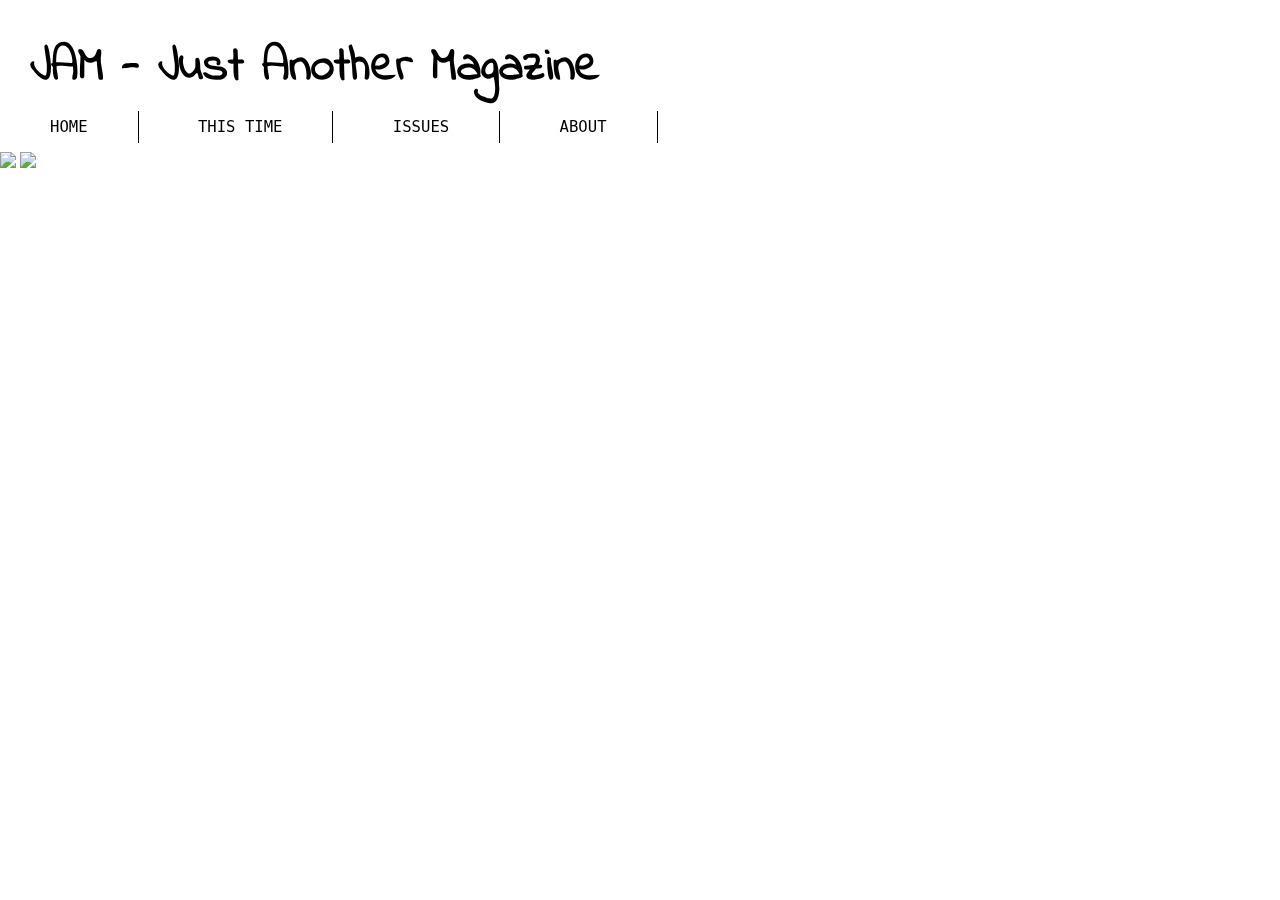
==== best-of-jam.html @ 191ba4a4 "footer, best-of-jam done..." ====
<!DOCtype html>
<html>

<head>
    <title>JAM | Home</title>
    <meta charset="utf-8">
    <meta name="viewport" content="width=device-width, initial-scale=1">
    <link rel="stylesheet" type="text/css" href="css/style.css">
    <link href="https://fonts.googleapis.com/css?family=Indie+Flower" rel="stylesheet">
    <link rel="stylesheet" type="text/css" href="css/grid.css">
    <link rel="stylesheet" type="text/css" href="css/home.css">
    <script>
        function read() {
            document.querySelector('.read-img-show').style.display = 'block';
            document.querySelector('.read-img-show').style.zIndex = '3';
            //            document.querySelector('.read-img-show').style.zIndex: '2';
        }
    </script>
</head>

<body>
    <div id="header">
        <div id="logo">
            <h1 class="hidden-xs hidden-sm">JAM - Just Another Magazine</h1>
            <div class="visible-xs visible-sm pull-left">
                <h1>Just Another Magazine</h1>
            </div>

        </div>

        <div id="nav" class="sm-pull-left">
            <ul>
                <a href="index.html" class="home">
                    <li>Home</li>
                </a>
                <a href="#" class="thisTime">
                    <li>This Time</li>
                </a>
                <a href="issues.html" class="issues">
                    <li>Issues</li>
                </a>
                <a href="#" class="about">
                    <li>About</li>
                </a>
            </ul>
        </div>
    </div>
    <div id="main">
        <div  class="read-img-show">
            <img src="img/Jam%2010%20Vipulda-1.jpg" class="img-read-now-2">
            <img src="img/Jam%2010%20Vipulda-2.jpg" class="img-read-now-2">
        </div>
    </div>
</body>

</html>
---- css/style.css ----
/* 
Basic styles
*/

div.social {
    position: absolute;
    right: 50px;
    bottom: 5px;
    cursor: pointer;
}

div.social span {
    position: relative;
    bottom: 20px;
}

div.social img {
    height: 50px;
}

.a-style-none {
    text-decoration: none;
    color: black;
}

div.btn-blue-glow {
    float: left;
    padding: 15px;
    border: 2px solid #E3F2FD;
    border-radius: 10px;
    margin-top: 20px;
    text-align: center;
    transition: .5s ease;
    cursor: pointer;
}

div.btn-blue-glow:hover {
    background: #42A5F5;
}

.visible-lg,
.visible-md,
.visible-sm,
.visible-xs {
    display: none;
}

@font-face {
    font-family: samarkan;
    src: url('../fonts/SAMAN__.TTF');
}

@font-face {
    font-family: Indie_Flower;
    src: url('../fonts/IndieFlower.ttf');
}

.pull-left {
    float: left;
}

@media (max-width: 991px) {
    .sm-pull-left {
        float: left;
    }
}

html,
body {
    margin: 0;
    padding: 0;
}


/*
Header
*/

#header {
    background: rgba(255, 255, 255, .9);
    width: 100vw;
    position: fixed;
    top: 0;
    left: 0;
    z-index: 2;
    /*    clear: both;*/
    min-height: 50px;
    /*    background: grey;*/
    /*    position: fixed;*/
    /*    clear: both;*/
}

#header #logo {
    font-family: Indie_Flower, cursive;
}

#header #logo h1 {
    margin-left: 30px;
    font-size: 3em;
    margin-bottom: 0;
}

#nav ul {
    list-style: none;
    padding-left: 0;
}

#nav ul a {
    text-decoration: none;
    color: #000;
    text-transform: uppercase;
    /*    font-family: 'uni-sans';*/
    font-family: monospace;
    font-size: 1.2em;
    padding: 0;
}

#nav ul a li {
    box-sizing: border-box;
    padding: 7px;
    padding-right: 50px;
    padding-left: 50px;
    display: inline;
    border-right: 1px solid black;
    margin: 0;
    transition: .1s ease;
}

#nav ul a li:hover {
    border-bottom: 3px solid black;
}


/*
Main
*/

#main {
    margin-top: 152.16px;
    /*    clear: both;*/
}

#main #story {
    margin-bottom: 10px;
}

#main #story #image {
    position: relative;
    background: url('../img/Shiksha%20%20image%20must.jpg') no-repeat;
    float: left;
    height: 350px;
    width: 60%;
}

#main #story #image #textOverImg {
    position: absolute;
    font-family: samarkan;
    top: 10px;
    right: 10px;
    font-size: 1.7em;
    color: white;
}

#main #story #content {
    /*        position: relative;*/
    background: maroon;
    /*Use vibrant for dominant color*/
    width: auto;
    /*        float: left;*/
    height: 340px;
    /*    top: 10px;*/
    /*    right: 50px;*/
}


/*
Footer
*/

#footer {
    position: relative;
    margin-top: 330px;
    margin-bottom: 0px;
    background: #AAA;
    height: 100px;
    clear: both;
}

div.footerLinks {
    position: absolute;
    top: 10px;
    text-align: right;
    border-right: 1px solid #CCC;
}


/*
Media Queries
*/

@media (min-width: 1200px) {
    .visible-lg {
        display: block;
    }
    .hidden-lg {
        display: none;
    }
}

@media (min-width: 992px) and (max-width: 1199px) {
    #header #logo h1 {
        font-size: 2.5em;
    }
    .visible-md {
        display: block;
    }
    .hidden-md {
        display: none;
    }
    div.btn-blue-glow {
        margin-top: 5px;
    }
    #main {
        margin-top: 135.8px;
    }
}

@media (min-width: 768px) and (max-width: 991px) {
    .visible-sm {
        display: block;
    }
    .hidden-sm {
        display: none;
    }
    #header #logo h1 {
        margin-top: 3px;
        margin-bottom: 2px;
        padding: 0;
        /*        padding-bottom: 5px;*/
        font-size: 3.3vw;
    }
    #nav ul a li {
        padding: 5px;
        padding-left: 4.1vw;
        padding-right: 4.1vw;
    }
    #main {
        margin-top: 51px;
    }
    /*
        
#nav ul {
    list-style: none;
    padding-left: 0;
}

#nav ul a {
    text-decoration: none;
    color: #000;
    text-transform: uppercase;
    font-family: monospace;
    font-size: 1.2em;
    padding: 0;
}

#nav ul a li {
    box-sizing: border-box;
    padding: 7px;
    padding-right: 50px;
    padding-left: 50px;
    display: inline;
    border-right: 1px solid black;
    margin: 0;
    transition: .1s ease;
}

#nav ul a li:hover {
    border-bottom: 3px solid black;
}
*/
}

@media (max-width: 767px) {
    .visible-xs {
        display: block;
    }
    .hidden-xs {
        display: none;
    }
}
---- css/grid.css ----
.col-xs-1,
.col-xs-2,
.col-xs-3,
.col-xs-4,
.col-xs-5,
.col-xs-6,
.col-xs-7,
.col-xs-8,
.col-xs-9,
.col-xs-10,
.col-xs-11,
.col-xs-12,
.col-sm-1,
.col-sm-2,
.col-sm-3,
.col-sm-4,
.col-sm-5,
.col-sm-6,
.col-sm-7,
.col-sm-8,
.col-sm-9,
.col-sm-10,
.col-sm-11,
.col-sm-12,
.col-md-1,
.col-md-2,
.col-md-3,
.col-md-4,
.col-md-5,
.col-md-6,
.col-md-7,
.col-md-8,
.col-md-9,
.col-md-10,
.col-md-11,
.col-md-12,
.col-lg-1,
.col-lg-2,
.col-lg-3,
.col-lg-4,
.col-lg-5,
.col-lg-6,
.col-lg-7,
.col-lg-8,
.col-lg-9,
.col-lg-10,
.col-lg-11,
.col-lg-12 {
    box-sizing: border-box;
    position: relative;
    min-height: 1px;
    padding-left: 15px;
    padding-right: 15px;
/*    margin: 2px;*/
}

@media (min-width: 1200px) {
    .col-lg-1,
    .col-lg-2,
    .col-lg-3,
    .col-lg-4,
    .col-lg-5,
    .col-lg-6,
    .col-lg-7,
    .col-lg-8,
    .col-lg-9,
    .col-lg-10,
    .col-lg-11,
    .col-lg-12 {
        float: left;
    }
    .col-lg-1 {
        width: 8.33%;
    }
    .col-lg-2 {
        width: 16.66%;
    }
    .col-lg-3 {
        width: 25%;
    }
    .col-lg-4 {
        width: 33.33%;
    }
    .col-lg-5 {
        width: 41.66%;
    }
    .col-lg-6 {
        width: 50%;
    }
    .col-lg-7 {
        width: 58.33%;
    }
    .col-lg-8 {
        width: 66.66%;
    }
    .col-lg-9 {
        width: 74.99%;
    }
    .col-lg-10 {
        width: 83.33%;
    }
    .col-lg-11 {
        width: 91.66%;
    }
    .col-lg-12 {
        width: 100%;
    }
}

@media (min-width: 992px) and (max-width: 1199px) {
    .col-md-1,
    .col-md-2,
    .col-md-3,
    .col-md-4,
    .col-md-5,
    .col-md-6,
    .col-md-7,
    .col-md-8,
    .col-md-9,
    .col-md-10,
    .col-md-11,
    .col-md-12 {
        float: left;
    }
    .col-md-1 {
        width: 8.33%;
    }
    .col-md-2 {
        width: 16.66%;
    }
    .col-md-3 {
        width: 25%;
    }
    .col-md-4 {
        width: 33.33%;
    }
    .col-md-5 {
        width: 41.66%;
    }
    .col-md-6 {
        width: 50%;
    }
    .col-md-7 {
        width: 58.33%;
    }
    .col-md-8 {
        width: 66.66%;
    }
    .col-md-9 {
        width: 74.99%;
    }
    .col-md-10 {
        width: 83.33%;
    }
    .col-md-11 {
        width: 91.66%;
    }
    .col-md-12 {
        width: 100%;
    }
}

@media(min-width: 768px) and (max-width: 991px) {
    .col-sm-1,
    .col-sm-2,
    .col-sm-3,
    .col-sm-4,
    .col-sm-5,
    .col-sm-6,
    .col-sm-7,
    .col-sm-8,
    .col-sm-9,
    .col-sm-10,
    .col-sm-11,
    .col-sm-12 {
        float: left;
    }
    .col-sm-1 {
        width: 8.33%;
    }
    .col-sm-2 {
        width: 16.66%;
    }
    .col-sm-3 {
        width: 25%;
    }
    .col-sm-4 {
        width: 33.33%;
    }
    .col-sm-5 {
        width: 41.66%;
    }
    .col-sm-6 {
        width: 50%;
    }
    .col-sm-7 {
        width: 58.33%;
    }
    .col-sm-8 {
        width: 66.66%;
    }
    .col-sm-9 {
        width: 74.99%;
    }
    .col-sm-10 {
        width: 83.33%;
    }
    .col-sm-11 {
        width: 91.66%;
    }
    .col-sm-12 {
        width: 100%;
    }
}

@media(max-width: 767px) {
    .col-xs-1,
    .col-xs-2,
    .col-xs-3,
    .col-xs-4,
    .col-xs-5,
    .col-xs-6,
    .col-xs-7,
    .col-xs-8,
    .col-xs-9,
    .col-xs-10,
    .col-xs-11,
    .col-xs-12 {
        float: left;
    }
    .col-xs-1 {
        width: 8.33%;
    }
    .col-xs-2 {
        width: 16.66%;
    }
    .col-xs-3 {
        width: 25%;
    }
    .col-xs-4 {
        width: 33.33%;
    }
    .col-xs-5 {
        width: 41.66%;
    }
    .col-xs-6 {
        width: 50%;
    }
    .col-xs-7 {
        width: 58.33%;
    }
    .col-xs-8 {
        width: 66.66%;
    }
    .col-xs-9 {
        width: 74.99%;
    }
    .col-xs-10 {
        width: 83.33%;
    }
    .col-xs-11 {
        width: 91.66%;
    }
    .col-xs-12 {
        width: 100%;
    }
}
---- css/home.css ----
div.read-img-show {
    height: auto;
    width: 100vw;
}

.img-read-now {
    width: 100vw;
    height: auto;
}

#main {
    position: relative;
}

.img-read-now-2 {
    width: 49vw;
    margin-right: 0;
    margin-left: 0;
    height: auto;
}

#main #story #content {
    padding-top: 10px;
    padding-right: 10px;
    text-align: justify;
    color: #FFF;
    font-size: 1.1em
}

div .feature-image {
    height: 300px;
    margin-right: 5px;
    margin-top: 5px;
}

#main #current-issue,
#main #featuring,
#main #best-of-jam {
    position: relative;
    box-sizing: border-box;
    border: 1px solid black;
    padding-left: 5px;
    padding-right: 5px;
}

#main #current-issue div #cover-image,
div .feature-image {
    height: 300px;
    margin-right: 5px;
    margin-top: 5px;
}

#main #current-issue div #issue h2,
div .feature-head h2 {
    margin: 2px;
    padding-bottom: 2px;
    /*    padding-left: 10px;*/
}

#main #current-issue div #about-issue {
    text-align: justify;
    margin-top: 0px;
    padding-top: 0;
}

div .feature-text {
    text-align: justify;
    margin-top: 0px;
    padding-top: 0;
}

@media(min-width: 1200px) {
    /*
    .visible-lg {
            
    }
*/
    div.btn-blue-glow {
        position: absolute;
        right: 2.1vw;
        bottom: 10px;
    }
    #main #story #image {
        position: relative;
        background: url('../img/Shiksha%20%20image%20must.jpg') no-repeat;
        float: left;
        height: 350px;
        width: 60%;
        margin-right: 10px;
    }
    #main #story #image #textOverImg {
        position: absolute;
        font-family: samarkan;
        top: 10px;
        right: 10px;
        font-size: 1.7em;
        color: white;
    }
}

@media(min-width: 992px) and (max-width: 1199px) {
    #main #story #image {
        position: relative;
        background: url('../img/Shiksha-790px.jpg') no-repeat;
        float: left;
        height: 350px;
        width: 60%;
        margin-right: 10px;
    }
    #main #story #image #textOverImg {
        position: absolute;
        font-family: samarkan;
        top: 10px;
        right: 10px;
        font-size: 1.7em;
        color: white;
    }
    #main #current-issue div h2,
    #main #featuring div h2,
    #main #best-of-jam div h2 {
        text-align: center;
    }
    #main #current-issue div #cover-image,
    div .feature-image {
        margin-top: 10px;
    }
}

@media (min-width: 768px) and (max-width: 991px) {
    #main #story #image {
        position: relative;
        background: url('../img/Shiksha-sm.jpg') no-repeat;
        float: left;
        height: 350px;
        width: 60%;
        margin-right: 10px;
    }
}
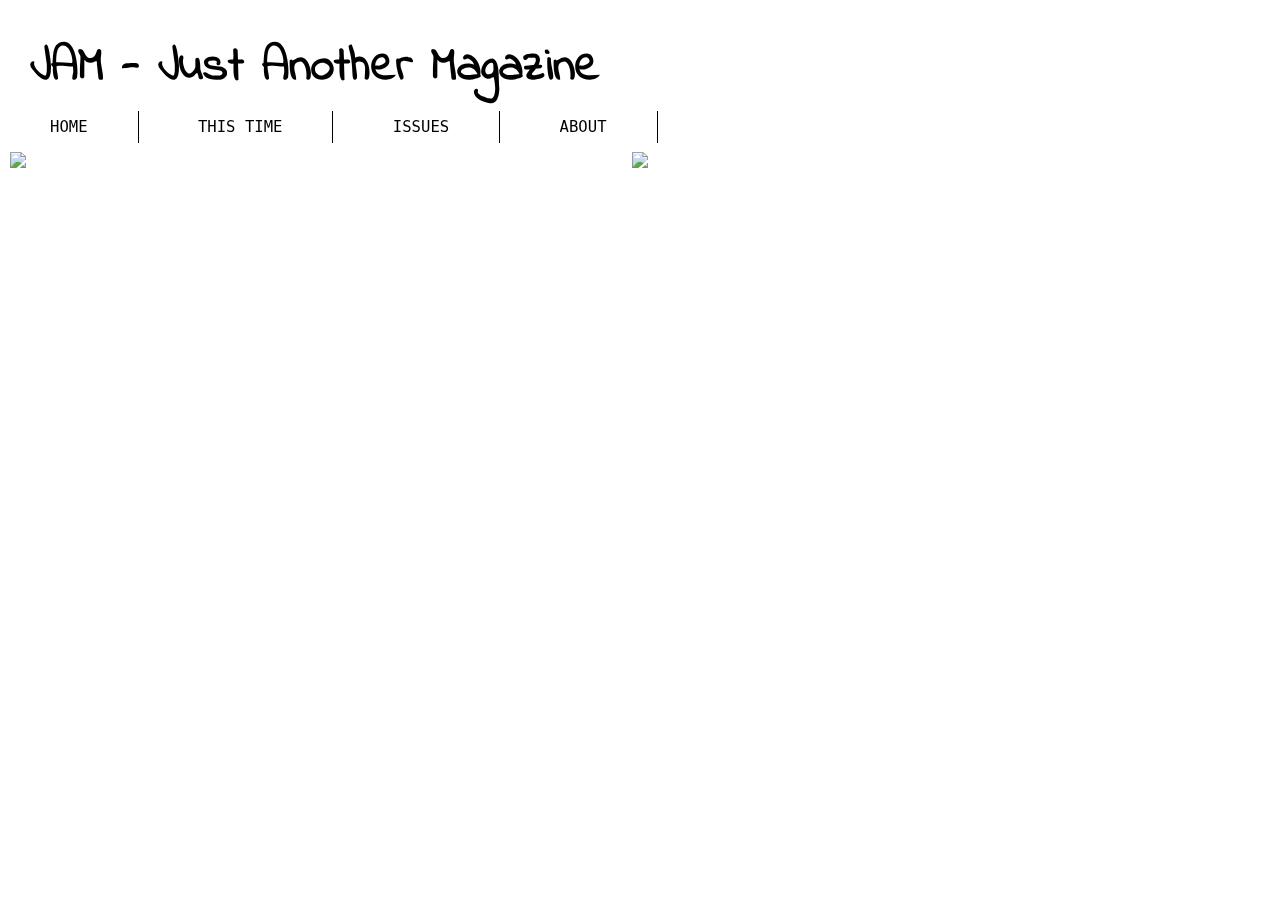
==== commit 4c5525bd: "Complete for WSD Internal. To continue as a bigger project" ====
--- a/best-of-jam.html
+++ b/best-of-jam.html
@@ -2,20 +2,13 @@
 <html>
 
 <head>
-    <title>JAM | Home</title>
+    <title>JAM | Best of JAM</title>
     <meta charset="utf-8">
     <meta name="viewport" content="width=device-width, initial-scale=1">
     <link rel="stylesheet" type="text/css" href="css/style.css">
     <link href="https://fonts.googleapis.com/css?family=Indie+Flower" rel="stylesheet">
     <link rel="stylesheet" type="text/css" href="css/grid.css">
     <link rel="stylesheet" type="text/css" href="css/home.css">
-    <script>
-        function read() {
-            document.querySelector('.read-img-show').style.display = 'block';
-            document.querySelector('.read-img-show').style.zIndex = '3';
-            //            document.querySelector('.read-img-show').style.zIndex: '2';
-        }
-    </script>
 </head>
 
 <body>
@@ -29,17 +22,17 @@
         </div>
 
         <div id="nav" class="sm-pull-left">
-            <ul>
+             <ul>
                 <a href="index.html" class="home">
                     <li>Home</li>
                 </a>
-                <a href="#" class="thisTime">
+                <a href="this-time.html" class="thisTime">
                     <li>This Time</li>
                 </a>
                 <a href="issues.html" class="issues">
                     <li>Issues</li>
                 </a>
-                <a href="#" class="about">
+                <a href="about.html" class="about">
                     <li>About</li>
                 </a>
             </ul>
--- a/css/style.css
+++ b/css/style.css
@@ -1,6 +1,21 @@
 /* 
 Basic styles
 */
+
+#main img {
+    float: left;
+    margin-right: 10px;
+    margin-left: 10px;
+}
+
+#main div {
+    padding-left: 10px;
+    padding-right: 10px;
+}
+
+#main div h2 {
+    text-align: center;
+}
 
 div.social {
     position: absolute;
@@ -287,4 +302,19 @@
     .hidden-xs {
         display: none;
     }
+    #header #logo h1 {
+        margin-top: 3px;
+        margin-bottom: 2px;
+        padding: 0;
+        /*        padding-bottom: 5px;*/
+        font-size: 2.8vw;
+    }
+    #nav ul a li {
+        padding: 5px;
+        padding-left: 3.5vw;
+        padding-right: 3.5vw;
+    }
+    #main {
+        margin-top: 51px;
+    }
 }--- a/css/grid.css
+++ b/css/grid.css
@@ -51,7 +51,7 @@
     min-height: 1px;
     padding-left: 15px;
     padding-right: 15px;
-/*    margin: 2px;*/
+    /*    margin: 2px;*/
 }
 
 @media (min-width: 1200px) {
--- a/css/home.css
+++ b/css/home.css
@@ -1,10 +1,21 @@
 div.read-img-show {
     height: auto;
     width: 100vw;
+    margin-left: 0;
+}
+
+#main #story #image {
+    position: relative;
+    background: url('../img/Shiksha-sm.jpg') no-repeat;
+    float: left;
+    height: 340px;
+    width: 60%;
+    margin-right: 10px;
 }
 
 .img-read-now {
     width: 100vw;
+    margin-left: 0;
     height: auto;
 }
 
@@ -13,15 +24,15 @@
 }
 
 .img-read-now-2 {
-    width: 49vw;
+    width: 47vw;
     margin-right: 0;
     margin-left: 0;
     height: auto;
 }
 
 #main #story #content {
-    padding-top: 10px;
-    padding-right: 10px;
+    /*    padding-top: 10px;*/
+    /*    padding-right: 10px;*/
     text-align: justify;
     color: #FFF;
     font-size: 1.1em
@@ -39,8 +50,8 @@
     position: relative;
     box-sizing: border-box;
     border: 1px solid black;
-    padding-left: 5px;
-    padding-right: 5px;
+/*    padding-left: 5px;*/
+/*    padding-right: 5px;*/
 }
 
 #main #current-issue div #cover-image,
@@ -63,11 +74,29 @@
     padding-top: 0;
 }
 
+#main div {
+    padding-left: 0;
+    padding-right: 0;
+}
+
 div .feature-text {
     text-align: justify;
     margin-top: 0px;
     padding-top: 0;
+    padding-left: 5px;
+    margin-left: 5px;
+    padding-right: 5px;
 }
+
+
+/*
+#main #story {
+    margin-right: 0;
+    margin-left: 0;
+    margin-left: 0;
+    margin-bottom: 10px;
+}
+*/
 
 @media(min-width: 1200px) {
     /*
@@ -84,7 +113,7 @@
         position: relative;
         background: url('../img/Shiksha%20%20image%20must.jpg') no-repeat;
         float: left;
-        height: 350px;
+        height: 340px;
         width: 60%;
         margin-right: 10px;
     }
@@ -103,7 +132,7 @@
         position: relative;
         background: url('../img/Shiksha-790px.jpg') no-repeat;
         float: left;
-        height: 350px;
+        height: 340px;
         width: 60%;
         margin-right: 10px;
     }
@@ -131,8 +160,18 @@
         position: relative;
         background: url('../img/Shiksha-sm.jpg') no-repeat;
         float: left;
-        height: 350px;
+        height: 340px;
         width: 60%;
         margin-right: 10px;
     }
+    #main #current-issue div #cover-image,
+    div .feature-image {
+        margin-right: 20px;
+    }
+}
+
+@media (max-width: 767px) {
+    #footer {
+        margin-top: 940px;
+    }
 }